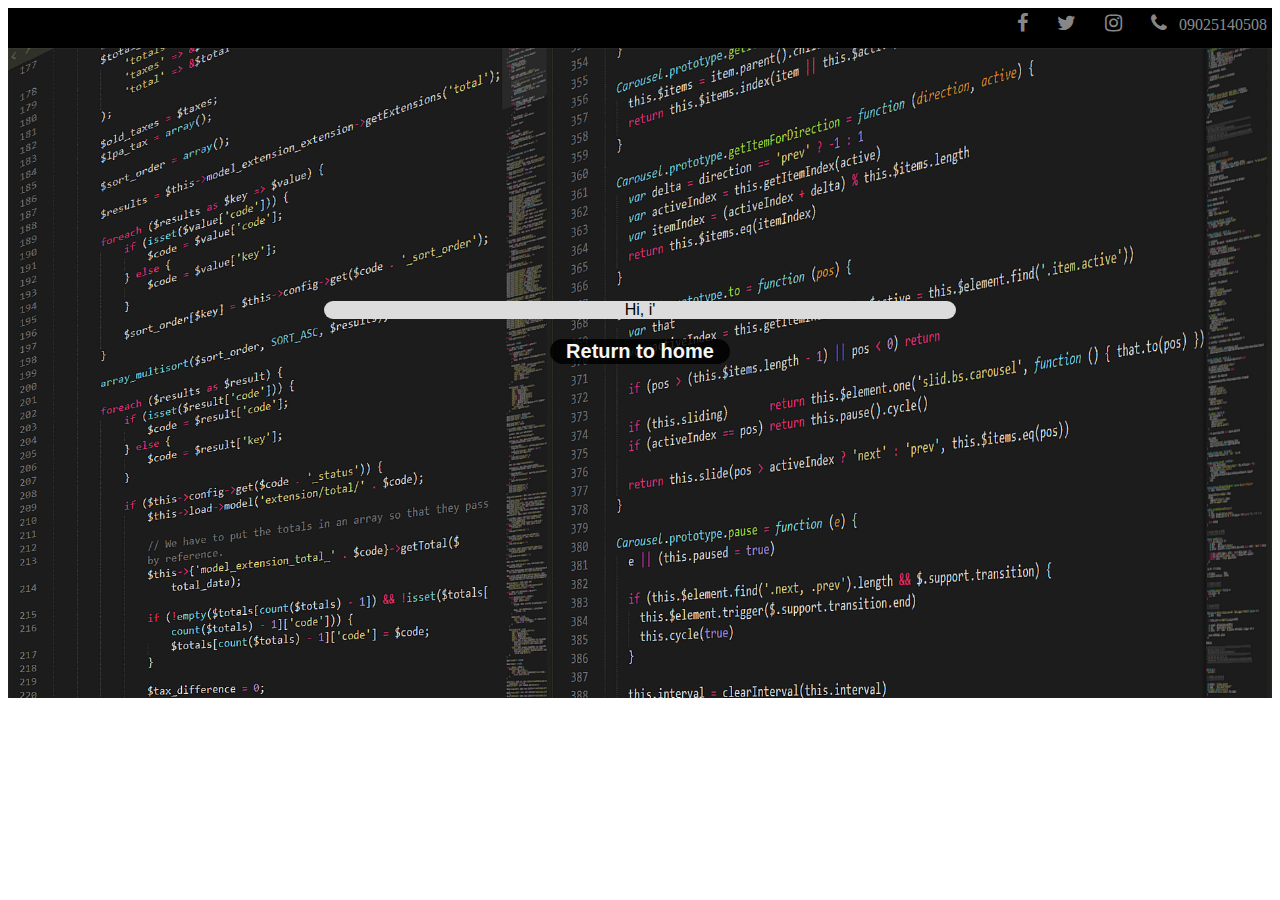
==== about.html @ 8b8c11b0 "Add files via upload" ====
<!DOCTYPE html>
<html lang="en">
<head>
    <meta charset="UTF-8">
    <meta http-equiv="X-UA-Compatible" content="IE=edge">
    <meta name="viewport" content="width=device-width, initial-scale=1.0">
    <link href="https://cdn.jsdelivr.net/npm/bootstrap@5.0.0-beta2/dist/css/bootstrap.min.css" rel="stylesheet" integrity="sha384-BmbxuPwQa2lc/FVzBcNJ7UAyJxM6wuqIj61tLrc4wSX0szH/Ev+nYRRuWlolflfl" crossorigin="anonymous">
    <link rel="stylesheet" href="https://cdnjs.cloudflare.com/ajax/libs/font-awesome/4.7.0/css/font-awesome.min.css">
    <link rel="preconnect" href="https://fonts.gstatic.com">
    <link rel="preconnect" href="https://fonts.gstatic.com">
<link href="https://fonts.googleapis.com/css2?family=Metrophobic&display=swap" rel="stylesheet">
    <link rel="stylesheet" href="about.css">
    <title>Document</title>

</head>
<body>
    <div class="every">
    
    <div class="header">
        <span class="first" style="  color:rgba(255, 255, 255, 0.555);"><i class="fa fa-phone"></i>09025140508</span>
          <span class="first"><i class="fa fa-instagram"></i></span>
          <span class="first"><i class="fa fa-twitter"></i></span>
          <span class="first"><i class="fa fa-facebook"></i></span>
    </div>
      

<div class="main">
   <div class="inner">
      <div class="first-in">
        <center id="str">Hi, i'm Habeeb-a front-end web developer from Nigeria.
            My exprtice is in the area of responsive design.
            With every line of code, i strive to make the web a beutiful place.
        </center>
      </div>
        
   <div class="end">
    <div class="button">   <a href="index.html"><button>Return to home</button></a>
      </div>
    </div>
   </div>
  
</div>
</div>
<script src="index.js"></script>
</body>
</html>
---- about.css ----
.every{
    background-color: grey;
}
.header{
    background-color: rgb(0, 0, 0);
    width: width;
    height: 30px;
    padding: 5px 0px;
}
.first{
    float: right;
    margin-right: 5px;
}
.first i{
    color: white;
    margin: 0px 12px;
    font-size: 20px;
    color:rgba(255, 255, 255, 0.555);
} 

 .main{
    display: grid;
    grid-template-columns: 1fr;
    background-image: url(pics/computer-1873831_1920.png);
    background-size: cover;
    height:650px;
    
}
.inner{
    margin: 20% auto;
    width: 50%;
   
  

}
.first-in{
    background-color: gainsboro;
    border-radius: 15px;
    height: fit-content;
    font-family: philosopher, sans-serif;
}




.end{
    margin-top: 20px;
   text-align: center;
}
button{
    width: 180px;
    background-color: rgba(0, 0, 0, 0.829);
    font-size: 20px;
    font-weight: bold;
    color: whitesmoke;
    border-radius: 15px;
    outline: none;
    border: none;
}













   
    

@media screen and (max-width:800px){
    .inner{
      margin: 30% auto;
    }
}
@media screen and (max-width:600px){
    .inner{
      margin: 40% auto;
    }
}
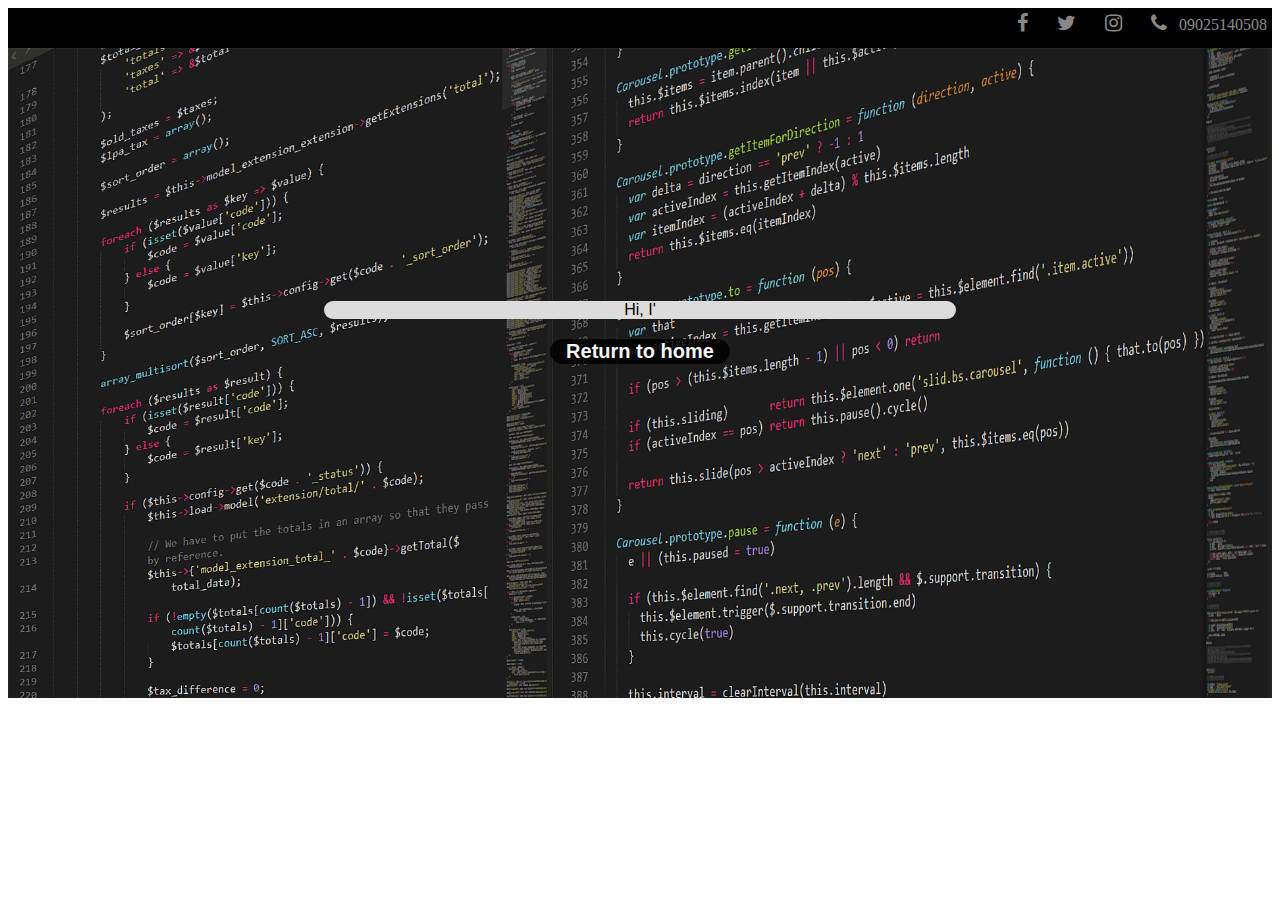
==== commit 92058434: "Update about.html" ====
--- a/about.html
+++ b/about.html
@@ -10,7 +10,7 @@
     <link rel="preconnect" href="https://fonts.gstatic.com">
 <link href="https://fonts.googleapis.com/css2?family=Metrophobic&display=swap" rel="stylesheet">
     <link rel="stylesheet" href="about.css">
-    <title>Document</title>
+    <title>About</title>
 
 </head>
 <body>
@@ -27,14 +27,14 @@
 <div class="main">
    <div class="inner">
       <div class="first-in">
-        <center id="str">Hi, i'm Habeeb-a front-end web developer from Nigeria.
-            My exprtice is in the area of responsive design.
-            With every line of code, i strive to make the web a beutiful place.
+        <center id="str">Hi, I'm ADEBIMPE HABEEB. A front-end web developer from Nigeria.
+            My expertise is in the area of responsive design.
+            With every line of codes, i strive to make the web a beautiful place.
         </center>
       </div>
         
    <div class="end">
-    <div class="button">   <a href="index.html"><button>Return to home</button></a>
+    <div class="button">   <a href="great.html"><button>Return to home</button></a>
       </div>
     </div>
    </div>
@@ -43,4 +43,4 @@
 </div>
 <script src="index.js"></script>
 </body>
-</html>+</html>
